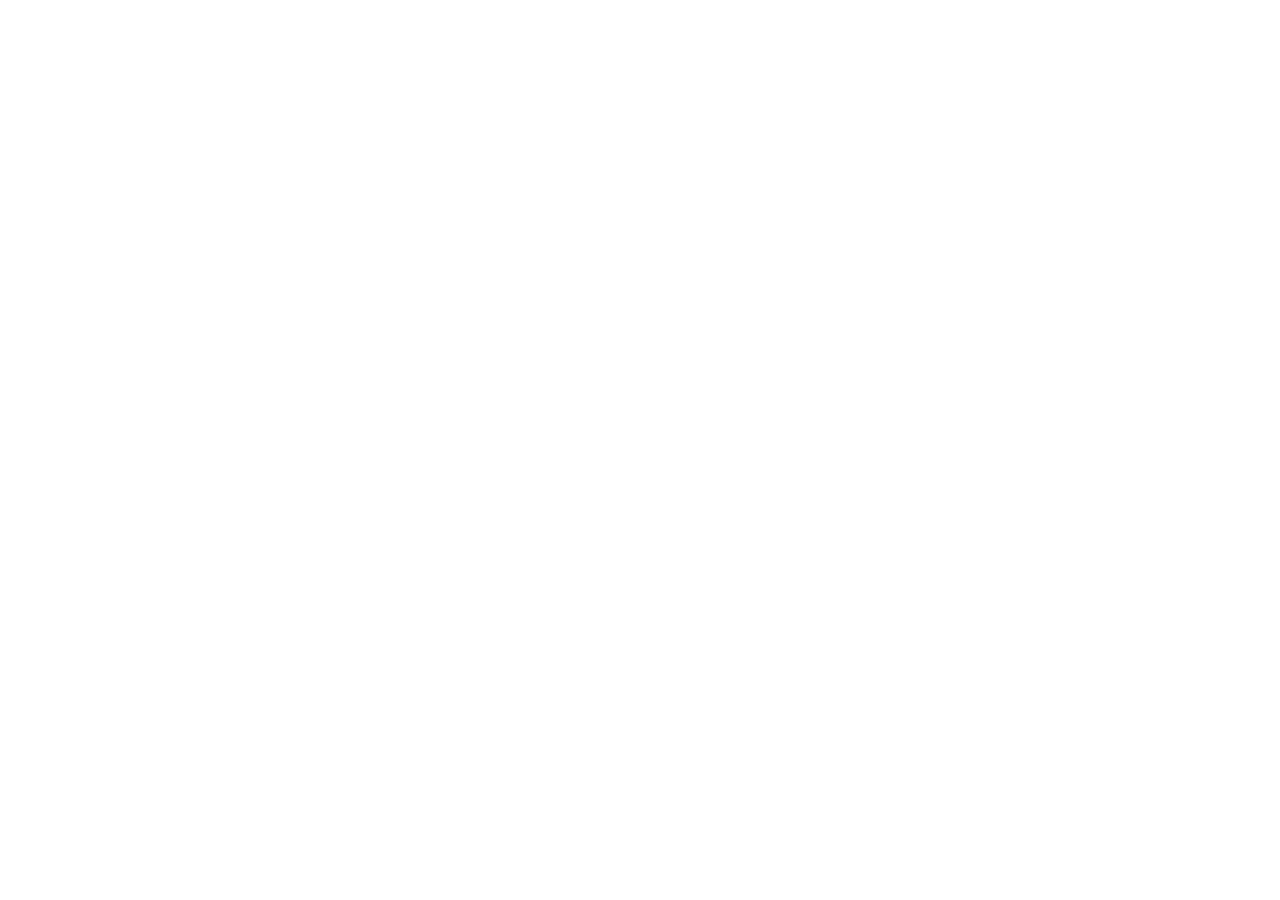
==== index.html @ e03b88e2 "Add files via upload" ====
<!doctype html>
<html lang="en" data-theme="light">
<head>
<meta charset="utf-8">
<meta name="viewport" content="width=device-width, initial-scale=1">
<title>Avinash Patel | Product Designer</title>
<meta name="description" content="Enterprise product designer with 20 years across Salesforce, VMware, BMC and Clarice. Based in Pune, India.">
<meta name="theme-color" content="#EDF1F4">
<meta property="og:title" content="Avinash Patel | Product Designer">
<meta property="og:description" content="Enterprise product designer with 20 years across Salesforce, VMware, BMC and Clarice. Based in Pune, India.">
<meta property="og:type" content="website">
<link rel="icon" href="images/favicon.svg" type="image/svg+xml">
<link rel="preconnect" href="https://fonts.googleapis.com">
<link rel="preconnect" href="https://fonts.gstatic.com" crossorigin>
<link href="https://fonts.googleapis.com/css2?family=Instrument+Sans:wght@400;500;600&family=Inter:wght@400;500&display=swap" rel="stylesheet">
<link rel="stylesheet" href="css/theme.css">
<link rel="stylesheet" href="css/site.css">
</head>
<body data-page="home">
<div id="siteHeader"></div>
<main id="main"></main>
<div id="siteFooter"></div>
<script src="js/content.js"></script>
<script src="js/app.js"></script>
</body>
</html>
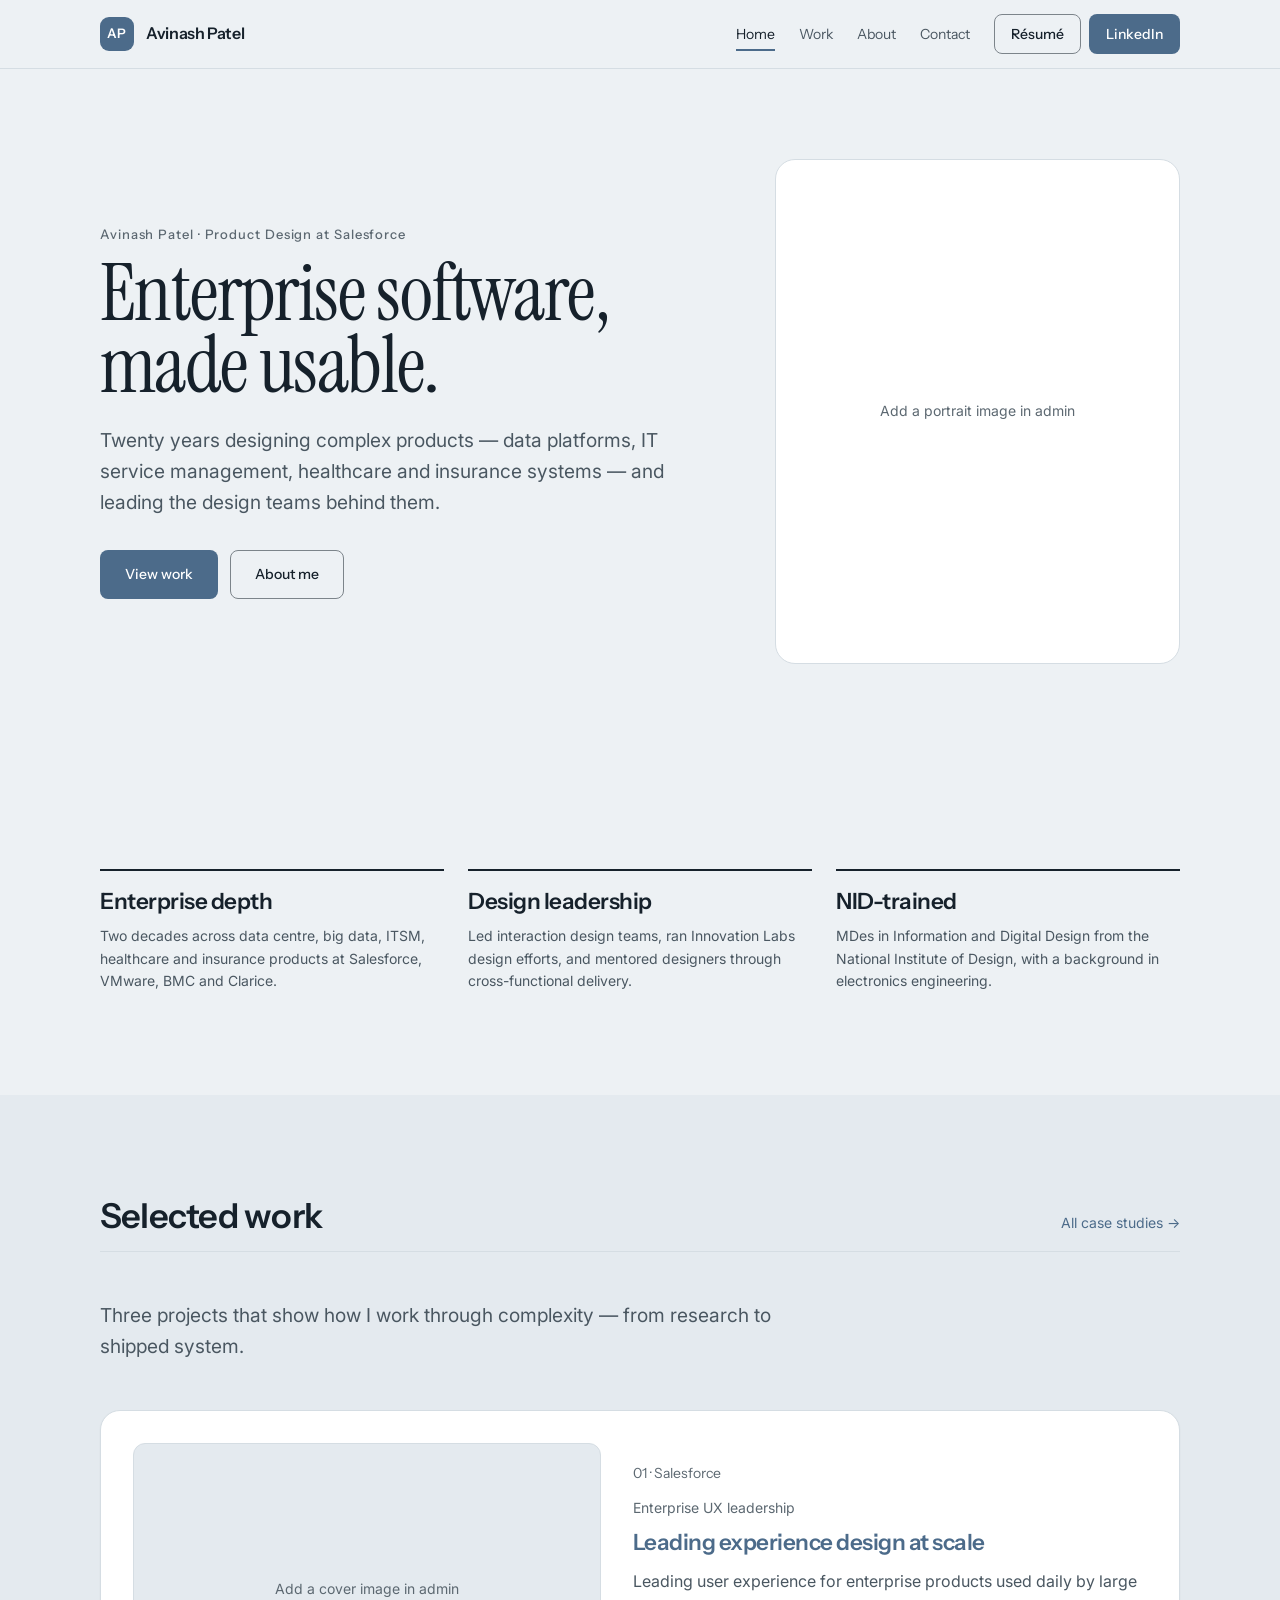
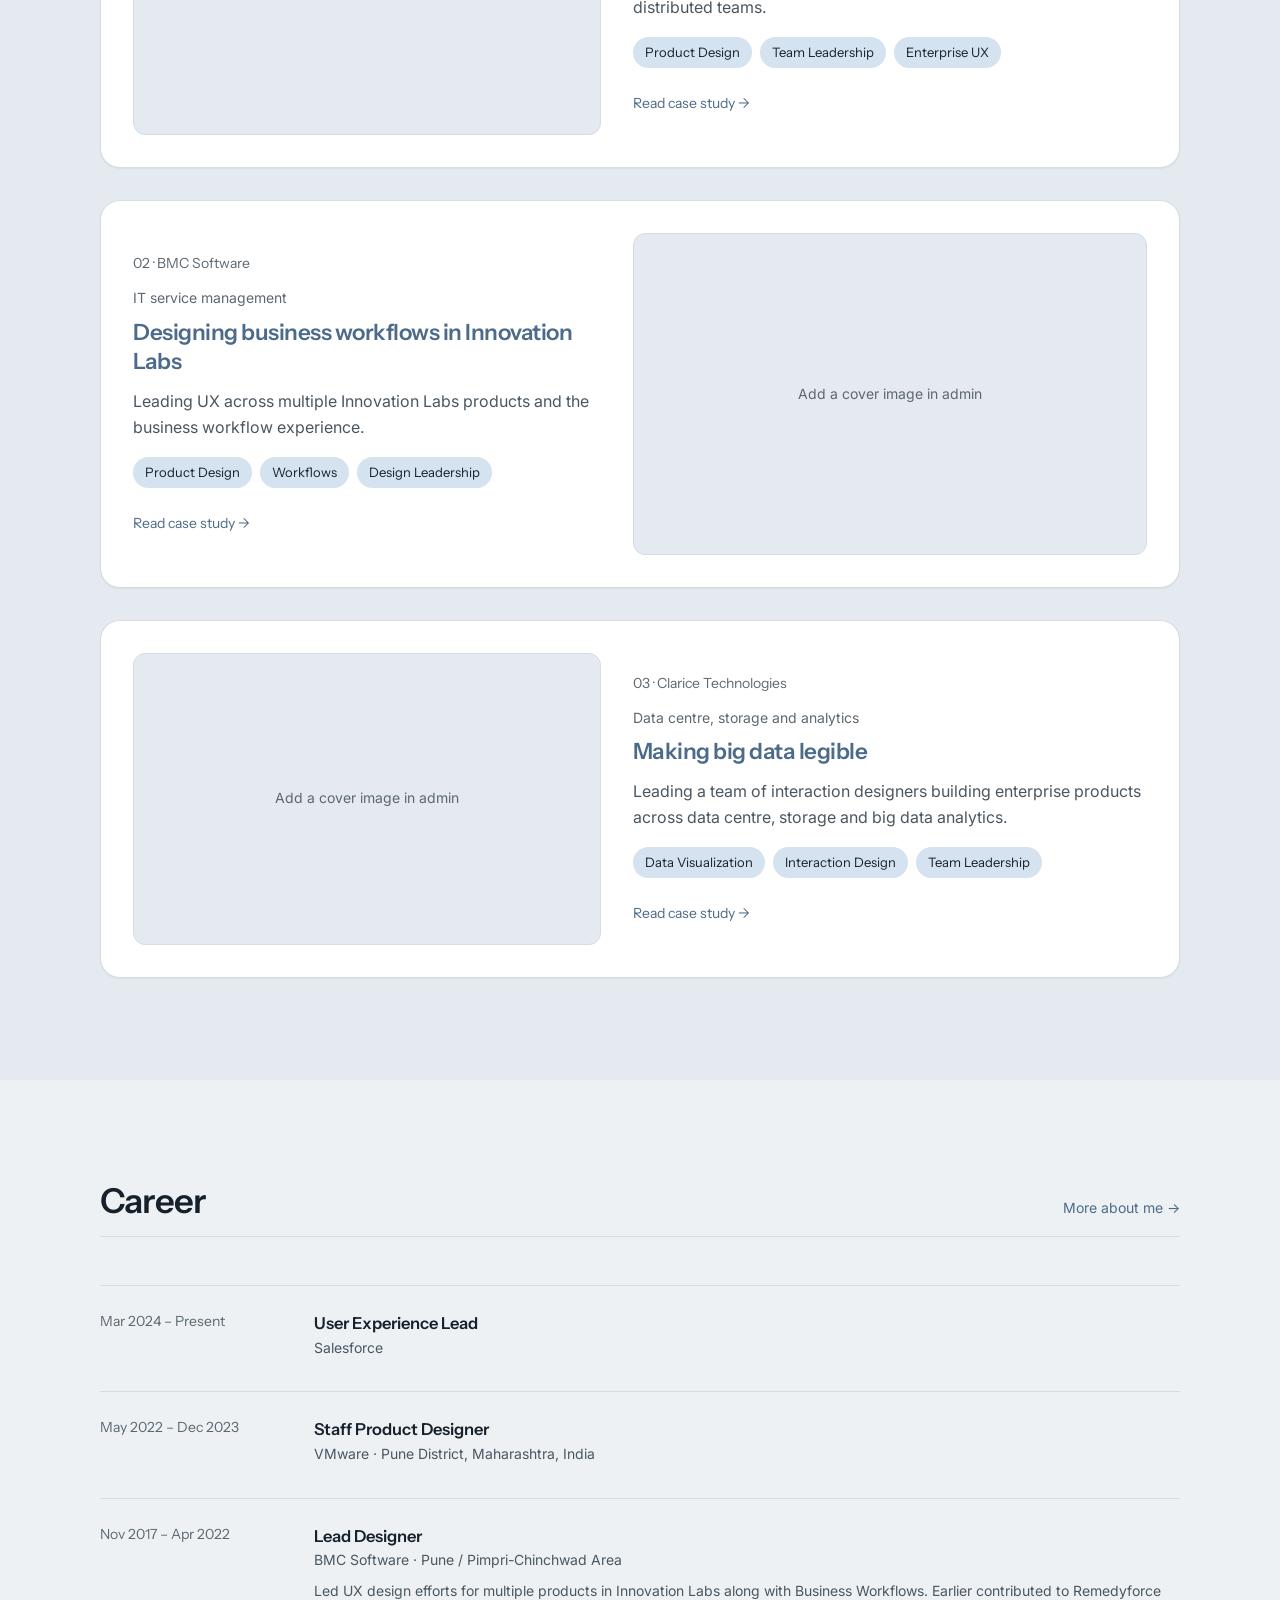
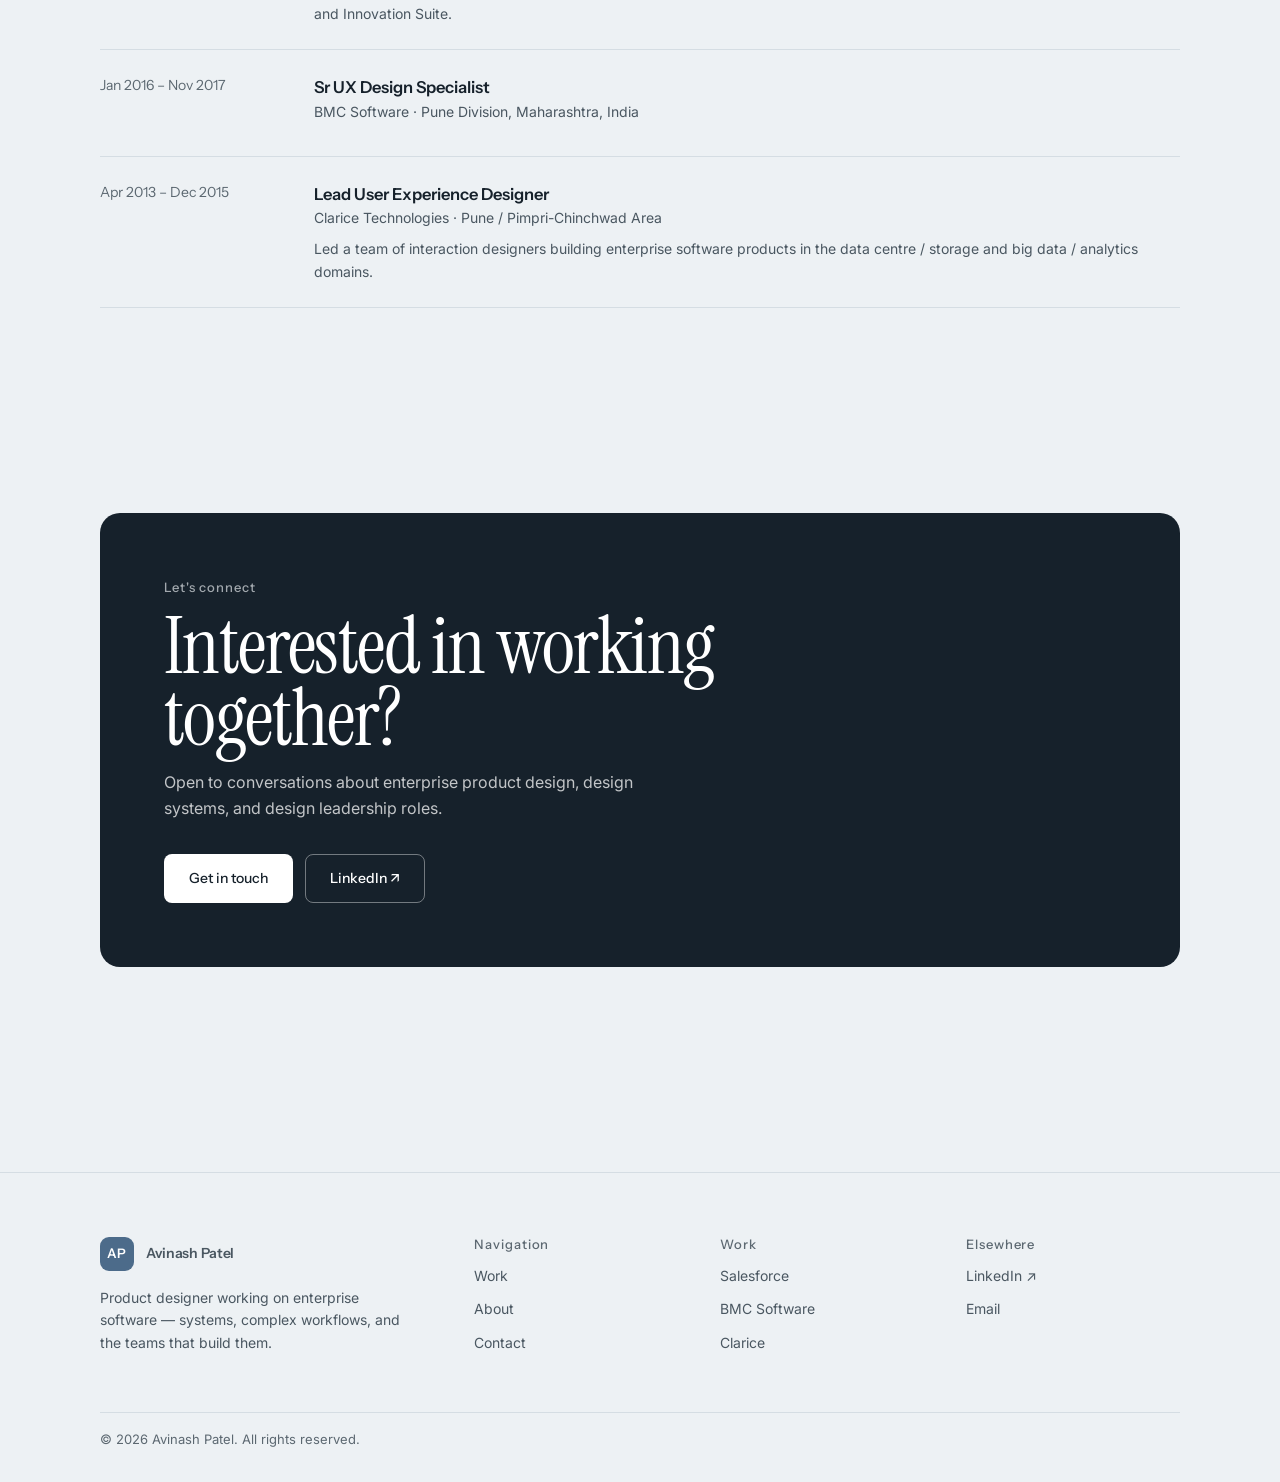
==== commit 87556543: "Remove Instrument Sans font stylesheet link Removed the Instrument Sans font stylesheet link from in" ====
--- a/index.html
+++ b/index.html
@@ -12,7 +12,6 @@
 <link rel="icon" href="images/favicon.svg" type="image/svg+xml">
 <link rel="preconnect" href="https://fonts.googleapis.com">
 <link rel="preconnect" href="https://fonts.gstatic.com" crossorigin>
-<link href="https://fonts.googleapis.com/css2?family=Instrument+Sans:wght@400;500;600&family=Inter:wght@400;500&display=swap" rel="stylesheet">
 <link rel="stylesheet" href="css/theme.css">
 <link rel="stylesheet" href="css/site.css">
 </head>
--- a/css/theme.css
+++ b/css/theme.css
@@ -0,0 +1,154 @@
+/* ============================================================
+   THEME.CSS — the only file you need for visual changes.
+   ------------------------------------------------------------
+   Nothing visual lives outside this file. site.css only reads
+   these variables; the .html files reference no fonts, colours
+   or sizes at all.
+
+   WHERE THINGS ARE
+     1  Fonts        the @import + which family goes where
+     2  Colours      every colour on the site
+     3  Type scale   heading and body sizes
+     4  Spacing      the 4px step scale + section rhythm
+     5  Layout       page widths, corner radius, shadows
+     6  Dark mode    optional, delete if unwanted
+
+   COMMON EDITS
+     Button shape .......... --radius-btn        (section 5)
+     Tag / chip shape ...... --radius-chip       (section 5)
+     Accent colour ......... --c-accent          (section 2)
+     Page background ....... --c-bg              (section 2)
+     Content width ......... --w-page            (section 5)
+     Title size ............ --fs-title          (section 3)
+     Section spacing ....... --section-y         (section 4)
+
+   CONTRAST — if you change a colour, keep these ratios:
+     text on its background ............ 4.5 or higher
+     button and input borders .......... 3.0 or higher
+     Check at webaim.org/resources/contrastchecker
+   ============================================================ */
+
+
+/* ---------- 1. FONTS ---------------------------------------
+   Pick families at fonts.google.com, copy the URL from inside
+   their <link> tag, paste it below, then update the three
+   stacks to match. Nothing else needs touching.
+   ----------------------------------------------------------- */
+@import url('https://fonts.googleapis.com/css2?family=Instrument+Sans:wght@400;500;600&family=Instrument+Serif&family=Inter:wght@400;500&display=swap');
+
+:root {
+
+  --font-title:   'Instrument Serif', Georgia, 'Times New Roman', serif;  /* big page titles  */
+  --font-display: 'Instrument Sans', 'Helvetica Neue', Arial, sans-serif; /* headings, labels */
+  --font-body:    'Inter', 'Helvetica Neue', Arial, sans-serif;           /* paragraphs       */
+
+
+  /* ---------- 2. COLOURS ------------------------------------ */
+
+  /* surfaces */
+  --c-bg:            #EDF1F4;   /* page background               */
+  --c-surface:       #FFFFFF;   /* cards, panels, form           */
+  --c-surface-alt:   #E4EAEF;   /* alternating section band      */
+
+  /* text — three steps, each lighter than the one above */
+  --c-ink:           #16212B;   /* headings                      */
+  --c-ink-soft:      #4A5761;   /* body copy                     */
+  --c-ink-faint:     #5C6871;   /* captions, dates, meta         */
+
+  /* accent — links, buttons, active nav */
+  --c-accent:        #4C6B8A;   /* must be dark enough for white text */
+  --c-accent-hover:  #38536F;
+  --c-accent-tint:   #D5E2EF;   /* pale fill behind tags         */
+
+  /* lines */
+  --c-line:          #D5DDE3;   /* hairline dividers             */
+  --c-line-strong:   #B9C4CC;   /* chip outlines                 */
+  --c-border-ui:     #7C848A;   /* buttons & inputs (needs 3:1)  */
+
+  --c-focus:         #C2551F;   /* keyboard focus ring           */
+
+
+  /* ---------- 3. TYPE SCALE --------------------------------- */
+
+  /* Page titles are serif. Two sizes, because a one-word title
+     and a full sentence don't behave the same at 140px. */
+  --fs-title:   clamp(3.4rem, 11vw, 8.75rem);   /* Contact, Work, About   */
+  --fs-hero:    clamp(2.7rem, 7vw, 5rem);       /* sentences, case titles */
+  --fs-h1:      var(--fs-title);
+
+  --fs-h2:      clamp(1.6rem, 3.4vw, 2.15rem);  /* section headings */
+  --fs-h3:      clamp(1.16rem, 2.2vw, 1.4rem);  /* card titles      */
+  --fs-lead:    clamp(1.03rem, 1.8vw, 1.2rem);  /* intro paragraphs */
+  --fs-body:    1rem;
+  --fs-small:   0.875rem;
+  --fs-micro:   0.8125rem;                       /* eyebrows        */
+
+  --lh-title:   0.9;      /* serif titles, tight on purpose */
+  --lh-tight:   1.08;     /* sans headings                  */
+  --lh-snug:    1.32;
+  --lh-body:    1.62;
+
+  --tracking-title: -0.02em;
+  --tracking-tight: -0.022em;
+  --tracking-wide:   0.07em;
+
+
+  /* ---------- 4. SPACING ------------------------------------ */
+  /* A 4px step scale. Use these instead of typing pixel values,
+     so spacing stays consistent as the site grows. */
+
+  --s-1:  4px;
+  --s-2:  8px;
+  --s-3:  12px;
+  --s-4:  16px;
+  --s-5:  24px;
+  --s-6:  32px;
+  --s-7:  48px;
+  --s-8:  64px;
+  --s-9:  88px;
+
+  --section-y:   clamp(56px, 8vw, 104px);  /* vertical gap between sections */
+  --page-gutter: clamp(20px, 5vw, 40px);   /* left/right page padding       */
+
+
+  /* ---------- 5. LAYOUT ------------------------------------- */
+
+  --w-page:     1160px;   /* normal content width          */
+  --w-narrow:   700px;    /* reading-width text            */
+  --w-wide:     1320px;   /* full-bleed media              */
+
+  --radius-btn:   8px;    /* buttons                       */
+  --radius-chip:  999px;  /* tags, skill chips, link pills */
+  --radius-sm:    6px;    /* inputs                        */
+  --radius:       12px;   /* small cards, images           */
+  --radius-lg:    20px;   /* large cards, CTA band         */
+
+  --shadow-card:  0 1px 2px rgba(22,33,43,.05);
+  --shadow-lift:  0 10px 30px -12px rgba(22,33,43,.22);
+
+  --header-h:   68px;
+}
+
+
+/* ---------- 6. DARK MODE (optional) -------------------------
+   Only applies when the visitor's device is set to dark.
+   Delete this whole block if you never want it.
+   ----------------------------------------------------------- */
+@media (prefers-color-scheme: dark) {
+  :root[data-theme="auto"] {
+    --c-bg:          #12181D;
+    --c-surface:     #1A2229;
+    --c-surface-alt: #161D23;
+    --c-ink:         #EAF0F4;
+    --c-ink-soft:    #A9B7C1;
+    --c-ink-faint:   #94A3AD;
+    --c-accent:      #9CBBD8;
+    --c-accent-hover:#BDD3E8;
+    --c-accent-tint: #23323F;
+    --c-line:        #2A343C;
+    --c-line-strong: #3A464F;
+    --c-border-ui:   #7E8C96;
+    --shadow-card:   0 1px 2px rgba(0,0,0,.4);
+    --shadow-lift:   0 10px 30px -12px rgba(0,0,0,.6);
+  }
+}
--- a/css/site.css
+++ b/css/site.css
@@ -0,0 +1,424 @@
+/* ============================================================
+   SITE.CSS — structure & components.
+   Do not put colours or sizes here. They belong in theme.css.
+   ============================================================ */
+
+*, *::before, *::after { box-sizing: border-box; }
+
+html { -webkit-text-size-adjust: 100%; scroll-behavior: smooth; }
+@media (prefers-reduced-motion: reduce) {
+  html { scroll-behavior: auto; }
+  *, *::before, *::after { animation-duration: .001ms !important; transition-duration: .001ms !important; }
+}
+
+body {
+  margin: 0;
+  background: var(--c-bg);
+  color: var(--c-ink-soft);
+  font-family: var(--font-body);
+  font-size: var(--fs-body);
+  line-height: var(--lh-body);
+  -webkit-font-smoothing: antialiased;
+}
+
+h1, h2, h3, h4 {
+  font-family: var(--font-display);
+  color: var(--c-ink);
+  line-height: var(--lh-tight);
+  letter-spacing: var(--tracking-tight);
+  margin: 0 0 var(--s-4);
+  font-weight: 600;
+}
+
+/* Page titles use --font-title. That family ships a single weight (400),
+   so never set a heavier one here — browsers would fake-bold it. */
+h1 {
+  font-family: var(--font-title);
+  font-weight: 400;
+  font-size: var(--fs-h1);
+  line-height: var(--lh-title);
+  letter-spacing: var(--tracking-title);
+}
+h2 { font-size: var(--fs-h2); }
+h3 { font-size: var(--fs-h3); line-height: var(--lh-snug); }
+p  { margin: 0 0 var(--s-4); }
+p:last-child { margin-bottom: 0; }
+
+a { color: var(--c-accent); text-decoration: none; }
+a:hover { color: var(--c-accent-hover); text-decoration: underline; text-underline-offset: 3px; }
+
+img { max-width: 100%; display: block; height: auto; }
+
+:focus-visible {
+  outline: 2px solid var(--c-focus);
+  outline-offset: 3px;
+  border-radius: var(--radius-sm);
+}
+
+.skip {
+  position: absolute; left: -9999px; top: 0; z-index: 200;
+  background: var(--c-ink); color: #fff; padding: var(--s-3) var(--s-5);
+  border-radius: 0 0 var(--radius) 0;
+}
+.skip:focus { left: 0; }
+
+/* ---------- layout helpers ---------- */
+.wrap   { width: 100%; max-width: var(--w-page);  margin-inline: auto; padding-inline: var(--page-gutter); }
+.wrap-n { width: 100%; max-width: var(--w-narrow); margin-inline: auto; padding-inline: var(--page-gutter); }
+.wrap-w { width: 100%; max-width: var(--w-wide);  margin-inline: auto; padding-inline: var(--page-gutter); }
+.section { padding-block: var(--section-y); }
+.section--alt { background: var(--c-surface-alt); }
+.stack > * + * { margin-top: var(--s-4); }
+
+.eyebrow {
+  font-family: var(--font-display);
+  font-size: var(--fs-micro);
+  letter-spacing: var(--tracking-wide);
+  color: var(--c-ink-faint);
+  margin: 0 0 var(--s-3);
+  font-weight: 500;
+}
+.lead { font-size: var(--fs-lead); color: var(--c-ink-soft); max-width: 62ch; }
+
+.section-head {
+  display: flex; flex-wrap: wrap; align-items: baseline;
+  justify-content: space-between; gap: var(--s-4);
+  border-bottom: 1px solid var(--c-line);
+  padding-bottom: var(--s-4);
+  margin-bottom: var(--s-7);
+}
+.section-head h2 { margin: 0; }
+.section-head a { font-size: var(--fs-small); white-space: nowrap; }
+
+/* ---------- buttons ---------- */
+.btn {
+  display: inline-flex; align-items: center; gap: var(--s-2);
+  font-family: var(--font-display); font-weight: 500;
+  font-size: var(--fs-small);
+  padding: var(--s-3) var(--s-5);
+  border-radius: var(--radius-btn);
+  border: 1px solid transparent;
+  cursor: pointer; text-decoration: none;
+  transition: background .15s ease, color .15s ease, border-color .15s ease;
+}
+.btn:hover { text-decoration: none; }
+.btn--primary { background: var(--c-accent); color: #fff; }
+.btn--primary:hover { background: var(--c-accent-hover); color: #fff; }
+.btn--ghost { border-color: var(--c-border-ui); color: var(--c-ink); background: transparent; }
+.btn--ghost:hover { border-color: var(--c-ink); color: var(--c-ink); background: var(--c-surface); }
+.btn-row { display: flex; flex-wrap: wrap; gap: var(--s-3); }
+
+/* ---------- tags ---------- */
+.tags { display: flex; flex-wrap: wrap; gap: var(--s-2); list-style: none; padding: 0; margin: 0; }
+.tag {
+  font-size: var(--fs-micro); font-family: var(--font-display);
+  background: var(--c-accent-tint); color: var(--c-ink);
+  padding: 5px var(--s-3); border-radius: var(--radius-chip);
+}
+
+/* ---------- header ---------- */
+.site-header {
+  position: sticky; top: 0; z-index: 100;
+  background: var(--c-bg);
+  background: color-mix(in srgb, var(--c-bg) 88%, transparent);
+  backdrop-filter: saturate(160%) blur(10px);
+  border-bottom: 1px solid var(--c-line);
+}
+.site-header__inner {
+  min-height: var(--header-h);
+  display: flex; align-items: center; gap: var(--s-5);
+}
+.brand {
+  display: flex; align-items: center; gap: var(--s-3);
+  font-family: var(--font-display); font-weight: 600;
+  color: var(--c-ink); letter-spacing: var(--tracking-tight);
+}
+.brand:hover { text-decoration: none; }
+.brand__mark {
+  width: 34px; height: 34px; border-radius: 9px;
+  background: var(--c-accent); color: #fff;
+  display: grid; place-items: center;
+  font-size: .82rem; letter-spacing: .02em;
+}
+.brand__mark img { width: 100%; height: 100%; object-fit: cover; border-radius: 9px; }
+
+.nav { margin-left: auto; display: flex; align-items: center; gap: var(--s-5); }
+.nav__links { display: flex; gap: var(--s-5); list-style: none; margin: 0; padding: 0; }
+.nav__links a {
+  font-family: var(--font-display); font-size: var(--fs-small);
+  color: var(--c-ink-soft); padding-block: var(--s-2);
+}
+.nav__links a:hover { color: var(--c-ink); text-decoration: none; }
+.nav__links a[aria-current="page"] { color: var(--c-ink); box-shadow: inset 0 -2px 0 var(--c-accent); }
+.nav__aside { display: flex; gap: var(--s-2); }
+.nav__aside .btn { padding: var(--s-2) var(--s-4); }
+
+.nav-toggle {
+  display: none; margin-left: auto;
+  background: transparent; border: 1px solid var(--c-border-ui);
+  border-radius: var(--radius-sm); padding: 9px 11px; cursor: pointer;
+}
+.nav-toggle span { display: block; width: 18px; height: 2px; background: var(--c-ink); }
+.nav-toggle span + span { margin-top: 4px; }
+
+@media (max-width: 900px) {
+  .nav-toggle { display: block; }
+  .nav {
+    position: fixed; inset: var(--header-h) 0 auto 0;
+    background: var(--c-surface); border-bottom: 1px solid var(--c-line);
+    flex-direction: column; align-items: stretch; gap: 0;
+    padding: var(--s-4) var(--page-gutter) var(--s-6);
+    margin: 0; display: none;
+  }
+  .nav.is-open { display: flex; }
+  .nav__links { flex-direction: column; gap: 0; }
+  .nav__links a { display: block; padding: var(--s-3) 0; border-bottom: 1px solid var(--c-line); font-size: 1rem; }
+  .nav__aside { margin-top: var(--s-4); }
+}
+
+/* ---------- hero ---------- */
+.hero { padding-block: clamp(40px, 7vw, 92px) var(--section-y); }
+.hero__grid {
+  display: grid; gap: var(--s-7);
+  grid-template-columns: minmax(0, 1.55fr) minmax(0, 1fr);
+  align-items: center;
+}
+.hero h1 { font-size: var(--fs-hero); margin-bottom: var(--s-5); text-wrap: balance; }
+.case-hero h1 { font-size: var(--fs-hero); }
+.hero .lead { margin-bottom: var(--s-6); }
+.hero__portrait {
+  border-radius: var(--radius-lg);
+  background: var(--c-surface);
+  border: 1px solid var(--c-line);
+  aspect-ratio: 4 / 5; overflow: hidden;
+}
+.hero__portrait img { width: 100%; height: 100%; object-fit: cover; }
+.hero__portrait--empty {
+  display: grid; place-items: center; text-align: center;
+  color: var(--c-ink-faint); font-size: var(--fs-small); padding: var(--s-5);
+}
+@media (max-width: 860px) {
+  .hero__grid { grid-template-columns: 1fr; }
+  .hero__portrait { max-width: 280px; order: -1; aspect-ratio: 1; border-radius: var(--radius); }
+}
+
+/* ---------- generic grids ---------- */
+.grid { display: grid; gap: var(--s-5); }
+.grid--3 { grid-template-columns: repeat(3, minmax(0,1fr)); }
+.grid--2 { grid-template-columns: repeat(2, minmax(0,1fr)); }
+@media (max-width: 860px) { .grid--3, .grid--2 { grid-template-columns: 1fr; } }
+
+.fact {
+  border-top: 2px solid var(--c-ink);
+  padding-top: var(--s-4);
+}
+.fact h3 { margin-bottom: var(--s-2); font-size: var(--fs-h3); }
+.fact p { font-size: var(--fs-small); }
+
+/* ---------- work cards ---------- */
+.case-list { display: grid; gap: var(--s-6); }
+.case-card {
+  display: grid; gap: var(--s-6);
+  grid-template-columns: minmax(0, 1fr) minmax(0, 1.1fr);
+  align-items: center;
+  background: var(--c-surface);
+  border: 1px solid var(--c-line);
+  border-radius: var(--radius-lg);
+  padding: var(--s-6);
+  box-shadow: var(--shadow-card);
+}
+.case-card__media {
+  border-radius: var(--radius); overflow: hidden;
+  background: var(--c-surface-alt); aspect-ratio: 16/10;
+  display: grid; place-items: center;
+  color: var(--c-ink-faint); font-size: var(--fs-small);
+  border: 1px solid var(--c-line);
+}
+.case-card__media img { width: 100%; height: 100%; object-fit: cover; }
+.case-card__index {
+  font-family: var(--font-display); font-size: var(--fs-small);
+  color: var(--c-ink-faint); margin-bottom: var(--s-3);
+}
+.case-card h3 { margin-bottom: var(--s-3); }
+.case-card__sub { font-size: var(--fs-small); color: var(--c-ink-faint); margin-bottom: var(--s-2); }
+.case-card .tags { margin-top: var(--s-4); }
+.case-card__link { display: inline-block; margin-top: var(--s-5); font-family: var(--font-display); font-size: var(--fs-small); }
+.case-card:nth-child(even) .case-card__media { order: 2; }
+@media (max-width: 860px) {
+  .case-card { grid-template-columns: 1fr; padding: var(--s-5); }
+  .case-card:nth-child(even) .case-card__media { order: 0; }
+}
+
+/* ---------- timeline ---------- */
+.timeline { list-style: none; margin: 0; padding: 0; }
+.timeline li {
+  display: grid; grid-template-columns: 190px minmax(0,1fr);
+  gap: var(--s-5);
+  padding-block: var(--s-5);
+  border-top: 1px solid var(--c-line);
+}
+.timeline li:last-child { border-bottom: 1px solid var(--c-line); }
+.timeline__when { font-size: var(--fs-small); color: var(--c-ink-faint); font-family: var(--font-display); }
+.timeline__role { font-family: var(--font-display); font-weight: 600; color: var(--c-ink); font-size: 1.03rem; }
+.timeline__org { font-size: var(--fs-small); margin-bottom: var(--s-2); }
+.timeline__note { font-size: var(--fs-small); margin: 0; }
+@media (max-width: 700px) { .timeline li { grid-template-columns: 1fr; gap: var(--s-2); } }
+
+/* ---------- case study body ---------- */
+.case-hero { padding-block: var(--s-7) var(--s-6); }
+.case-hero h1 { max-width: 20ch; text-wrap: balance; }
+.case-meta {
+  display: grid; grid-template-columns: repeat(4, minmax(0,1fr));
+  gap: var(--s-5); border-top: 1px solid var(--c-line);
+  border-bottom: 1px solid var(--c-line); padding-block: var(--s-5);
+  margin-block: var(--s-6);
+}
+.case-meta dt { font-size: var(--fs-micro); letter-spacing: var(--tracking-wide); color: var(--c-ink-faint); font-family: var(--font-display); }
+.case-meta dd { margin: var(--s-2) 0 0; font-size: var(--fs-small); color: var(--c-ink); }
+@media (max-width: 700px) { .case-meta { grid-template-columns: repeat(2, minmax(0,1fr)); } }
+
+.block { margin-bottom: var(--s-8); }
+.block:last-child { margin-bottom: 0; }
+.block h2 { max-width: 24ch; }
+.block p, .block ul { max-width: 68ch; }
+.block ul { padding-left: 1.1em; }
+.block li { margin-bottom: var(--s-2); }
+
+.figure { margin: 0; }
+.figure__frame {
+  border: 1px solid var(--c-line); border-radius: var(--radius);
+  overflow: hidden; background: var(--c-surface);
+  min-height: 220px; display: grid; place-items: center;
+  color: var(--c-ink-faint); font-size: var(--fs-small); text-align: center; padding: var(--s-5);
+}
+.figure figcaption { font-size: var(--fs-small); color: var(--c-ink-faint); margin-top: var(--s-3); }
+
+.stats { display: grid; grid-template-columns: repeat(4, minmax(0,1fr)); gap: var(--s-5); }
+.stat { border-top: 2px solid var(--c-accent); padding-top: var(--s-3); }
+.stat__num { font-family: var(--font-display); font-size: clamp(1.6rem,3vw,2.1rem); color: var(--c-ink); font-weight: 600; line-height: 1.1; }
+.stat__label { font-size: var(--fs-small); }
+@media (max-width: 700px) { .stats { grid-template-columns: repeat(2, minmax(0,1fr)); } }
+
+.pullquote {
+  border-left: 3px solid var(--c-accent);
+  padding: var(--s-2) 0 var(--s-2) var(--s-5);
+  margin: 0; max-width: 60ch;
+}
+.pullquote p { font-family: var(--font-display); font-size: var(--fs-lead); color: var(--c-ink); }
+.pullquote cite { font-style: normal; font-size: var(--fs-small); color: var(--c-ink-faint); }
+
+/* ---------- gallery ---------- */
+.gallery { display: grid; grid-template-columns: repeat(auto-fill, minmax(240px,1fr)); gap: var(--s-4); }
+.gallery figure { margin: 0; }
+
+/* ---------- link list ---------- */
+.linklist { list-style: none; margin: 0; padding: 0; }
+.linklist li { border-top: 1px solid var(--c-line); }
+.linklist li:last-child { border-bottom: 1px solid var(--c-line); }
+.linklist a {
+  display: flex; justify-content: space-between; gap: var(--s-4);
+  padding: var(--s-4) 0; font-family: var(--font-display); color: var(--c-ink);
+}
+.linklist a:hover { color: var(--c-accent); text-decoration: none; }
+.linklist span { font-size: var(--fs-small); color: var(--c-ink-faint); font-family: var(--font-body); }
+
+/* ---------- skills ---------- */
+.chips { display: flex; flex-wrap: wrap; gap: var(--s-2); list-style: none; padding: 0; margin: 0; }
+.chips li {
+  border: 1px solid var(--c-line-strong); border-radius: var(--radius-chip);
+  padding: 6px var(--s-4); font-size: var(--fs-small); color: var(--c-ink);
+  background: var(--c-surface);
+}
+
+/* ---------- cta band ---------- */
+.cta {
+  background: var(--c-ink); color: var(--c-bg);
+  border-radius: var(--radius-lg);
+  padding: clamp(32px,5vw,64px);
+}
+.cta h2 {
+  color: #fff; max-width: 18ch;
+  font-family: var(--font-title); font-weight: 400;
+  font-size: var(--fs-hero); line-height: var(--lh-title);
+  letter-spacing: var(--tracking-title);
+}
+.cta p { color: #d9e2e8; color: color-mix(in srgb, #fff 74%, transparent); max-width: 52ch; }
+.cta .btn--primary { background: #fff; color: var(--c-ink); }
+.cta .btn--primary:hover { background: var(--c-bg); color: var(--c-ink); }
+.cta .btn--ghost { border-color: #6c7a85; border-color: color-mix(in srgb, #fff 40%, transparent); color: #fff; }
+.cta .btn--ghost:hover { background: color-mix(in srgb, #fff 12%, transparent); color: #fff; border-color: #fff; }
+
+/* ---------- footer ---------- */
+.site-footer { border-top: 1px solid var(--c-line); padding-block: var(--s-8) var(--s-6); margin-top: var(--section-y); }
+.footer-grid { display: grid; grid-template-columns: 1.6fr repeat(3, 1fr); gap: var(--s-6); }
+.footer-grid h4 { font-size: var(--fs-micro); letter-spacing: var(--tracking-wide); color: var(--c-ink-faint); margin-bottom: var(--s-3); font-weight: 500; }
+.footer-grid ul { list-style: none; margin: 0; padding: 0; }
+.footer-grid li { margin-bottom: var(--s-2); }
+.footer-grid a { font-size: var(--fs-small); color: var(--c-ink-soft); }
+.footer-grid a:hover { color: var(--c-accent); }
+.footer-blurb { font-size: var(--fs-small); max-width: 34ch; margin-top: var(--s-4); }
+.footer-legal { margin-top: var(--s-7); padding-top: var(--s-4); border-top: 1px solid var(--c-line); font-size: var(--fs-micro); color: var(--c-ink-faint); }
+@media (max-width: 860px) { .footer-grid { grid-template-columns: 1fr 1fr; } }
+
+/* ---------- misc ---------- */
+.backlink { font-size: var(--fs-small); font-family: var(--font-display); display: inline-block; margin-bottom: var(--s-5); }
+.notice {
+  border: 1px dashed var(--c-line-strong); border-radius: var(--radius);
+  padding: var(--s-5); font-size: var(--fs-small); color: var(--c-ink-faint);
+  text-align: center;
+}
+
+/* ---------- contact page ---------- */
+.contact-grid {
+  display: grid; gap: var(--s-8);
+  grid-template-columns: minmax(0, 1fr) minmax(0, 1fr);
+  align-items: start;
+}
+@media (max-width: 900px) { .contact-grid { grid-template-columns: 1fr; gap: var(--s-7); } }
+
+.pills { display: flex; flex-wrap: wrap; gap: var(--s-3); margin-top: var(--s-6); }
+.pill {
+  display: inline-flex; align-items: center;
+  font-family: var(--font-display); font-size: var(--fs-small);
+  color: var(--c-ink); background: var(--c-surface);
+  border: 1px solid var(--c-border-ui); border-radius: var(--radius-chip);
+  padding: var(--s-2) var(--s-5);
+  transition: background .15s ease, border-color .15s ease;
+}
+.pill:hover { background: var(--c-accent-tint); border-color: var(--c-accent); color: var(--c-accent); text-decoration: none; }
+
+.contact-note { margin-top: var(--s-6); font-size: var(--fs-small); color: var(--c-ink-faint); }
+
+.form-card {
+  background: var(--c-surface);
+  border: 1px solid var(--c-line);
+  border-radius: var(--radius-lg);
+  padding: clamp(24px, 4vw, 40px);
+  box-shadow: var(--shadow-card);
+}
+.form-card__title { font-size: var(--fs-h3); margin-bottom: var(--s-5); }
+
+.field { margin-bottom: var(--s-5); }
+.field label {
+  display: block; font-family: var(--font-display); font-weight: 500;
+  font-size: var(--fs-small); color: var(--c-ink); margin-bottom: var(--s-2);
+}
+.field input, .field textarea {
+  width: 100%; font: inherit; font-size: var(--fs-body);
+  color: var(--c-ink); background: var(--c-bg);
+  border: 1px solid var(--c-border-ui); border-radius: var(--radius-sm);
+  padding: var(--s-3) var(--s-4);
+}
+.field textarea { resize: vertical; min-height: 130px; line-height: var(--lh-body); }
+.field input:focus, .field textarea:focus {
+  outline: 2px solid var(--c-accent); outline-offset: 1px; border-color: transparent;
+}
+.field__hint { font-size: var(--fs-small); color: var(--c-ink-faint); margin: var(--s-2) 0 0; }
+.field--trap { position: absolute; left: -9999px; width: 1px; height: 1px; overflow: hidden; }
+
+.btn--block { width: 100%; justify-content: center; padding-block: var(--s-4); }
+.btn[disabled] { opacity: .65; cursor: progress; }
+
+.form-status { margin: var(--s-4) 0 0; font-size: var(--fs-small); min-height: 1.2em; }
+.form-status.is-ok    { color: var(--c-accent); }
+.form-status.is-error { color: #96331A; }
